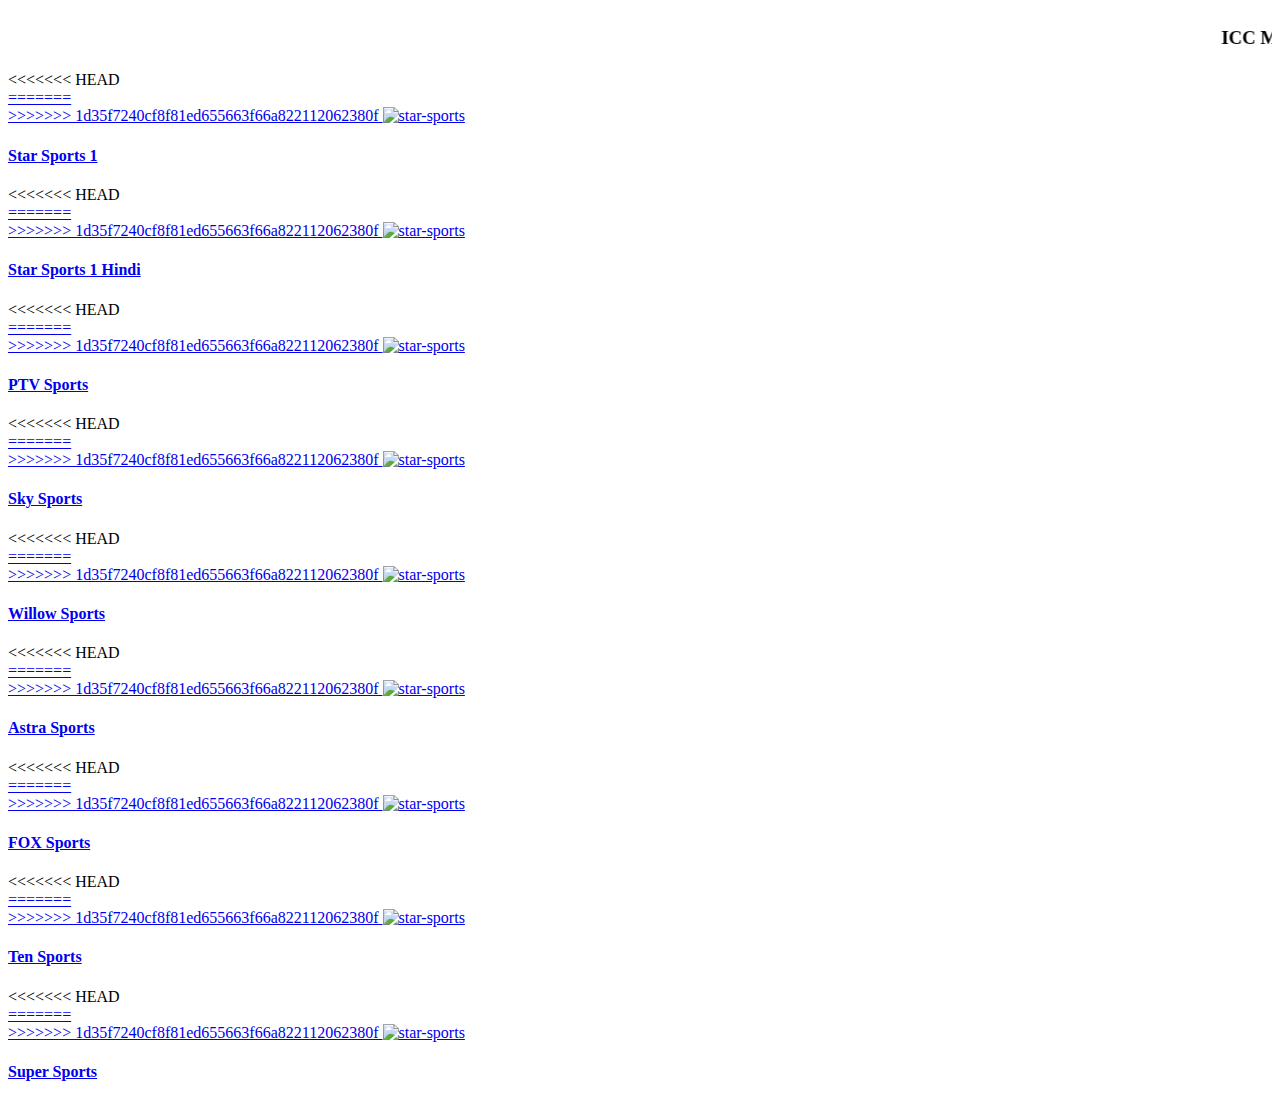
==== index.html @ 453f6029 "issu fixed" ====
<!DOCTYPE html>
<html lang="en">
	<head>
		<meta charset="UTF-8" />
		<meta name="viewport" content="width=device-width, initial-scale=1.0" />
  <link rel="shortcut icon" href="../icons/cricket.png" type="image/x-icon">
		
		<link rel="stylesheet" href="./css/style.css">
		<link rel="stylesheet" href="./css//res-style.css">
		<title>Cricket world cup hd</title>
	</head>
	<body>
		<div class="container">
		<div class="title">
			<marquee behavior="" direction="">	
			<h3>ICC Mens World Cup 2023 All TV Broadcasting</h3>
		</marquee>
		</div>

			<div class="channel-ground">
				<div class="channel-list">
				<div class="channel">
<<<<<<< HEAD
					<a href="/channel/star-sports-1.html">
						<div class="channel-logo">
=======
					<a href="./channel/star-sports-1.html">
						<div class="channel-log">
>>>>>>> 1d35f7240cf8f81ed655663f66a822112062380f
							<img class="icon"  src="./icons/STAR Sports 1.png" alt="star-sports">
							<h4 class="ch-name">Star Sports 1</h4>
						</div>
					</a>
				</div>
			</div>
			<div class="channel-list">
				<div class="channel">
<<<<<<< HEAD
					<a href="/channel/star-sports-1-hindi.html">
						<div class="channel-logo">
=======
					<a href="./channel/star-sports-1-hindi.html">
						<div class="channel-log">
>>>>>>> 1d35f7240cf8f81ed655663f66a822112062380f
							<img class="icon"  src="./icons/STAR Sports 1 hindi.png" alt="star-sports">
							<h4 class="ch-name">Star Sports 1 Hindi</h4>
						</div>
					</a>
				</div>
			</div>
			<div class="channel-list">
				<div class="channel">
<<<<<<< HEAD
					<a href="/channel/ptv.html">
						<div class="channel-logo">
=======
					<a href="./channel/ptv.html">
						<div class="channel-log">
>>>>>>> 1d35f7240cf8f81ed655663f66a822112062380f
							<img class="icon"  src="./icons/ptv-sports.jpg" alt="star-sports">
							<h4 class="ch-name">PTV Sports</h4>
						</div>
					</a>
				</div>
			</div>
			<div class="channel-list">
				<div class="channel">
<<<<<<< HEAD
					<a href="/channel/sky-sports.html">
						<div class="channel-logo">
=======
					<a href="./channel/sky-sports.html">
						<div class="channel-log">
>>>>>>> 1d35f7240cf8f81ed655663f66a822112062380f
							<img class="icon"  src="./icons/sky-sports.png" alt="star-sports">
							<h4 class="ch-name">Sky Sports</h4>
						</div>
					</a>
				</div>
			</div>
			<div class="channel-list">
				<div class="channel">
<<<<<<< HEAD
					<a href="/channel/willow-sports.html">
						<div class="channel-logo">
=======
					<a href="./channel/willow-sports.html">
						<div class="channel-log">
>>>>>>> 1d35f7240cf8f81ed655663f66a822112062380f
							<img class="icon"  src="./icons/willow-sports.png" alt="star-sports">
							<h4 class="ch-name">Willow Sports </h4>
						</div>
					</a>
				</div>
			</div>
			<div class="channel-list">
				<div class="channel">
<<<<<<< HEAD
					<a href="/channel/a-sports.html">
						<div class="channel-logo">
=======
					<a href="./channel/a-sports.html">
						<div class="channel-log">
>>>>>>> 1d35f7240cf8f81ed655663f66a822112062380f
							<img class="icon"  src="./icons/A-sports.png" alt="star-sports">
							<h4 class="ch-name">Astra Sports </h4>
						</div>
					</a>
				</div>
			</div>
			<div class="channel-list">
				<div class="channel">
<<<<<<< HEAD
					<a href="/channel/fox-sports.html">
						<div class="channel-logo">
=======
					<a href="./channel/fox-sports.html">
						<div class="channel-log">
>>>>>>> 1d35f7240cf8f81ed655663f66a822112062380f
							<img class="icon"  src="./icons/fox-sports.jfif" alt="star-sports">
							<h4 class="ch-name">FOX Sports </h4>
						</div>
					</a>
				</div>
			</div>
			<div class="channel-list">
				<div class="channel">
<<<<<<< HEAD
					<a href="/channel/ten-sports.html">
						<div class="channel-logo">
=======
					<a href="./channel/ten-sports.html">
						<div class="channel-log">
>>>>>>> 1d35f7240cf8f81ed655663f66a822112062380f
							<img class="icon"  src="./icons/ten-sports.png" alt="star-sports">
							<h4 class="ch-name">Ten Sports</h4>
						</div>
					</a>
				</div>
			</div>
			<div class="channel-list">
				<div class="channel">
<<<<<<< HEAD
					<a href="/channel/super-sports.html">
						<div class="channel-logo">
=======
					<a href="./channel/super-sports.html">
						<div class="channel-log">
>>>>>>> 1d35f7240cf8f81ed655663f66a822112062380f
							<img class="icon"  src="./icons/super-sports.png" alt="star-sports">
							<h4 class="ch-name">Super Sports</h4>
						</div>
					</a>
				</div>
			</div>
			</div>
		</div>
	</body>
</html>
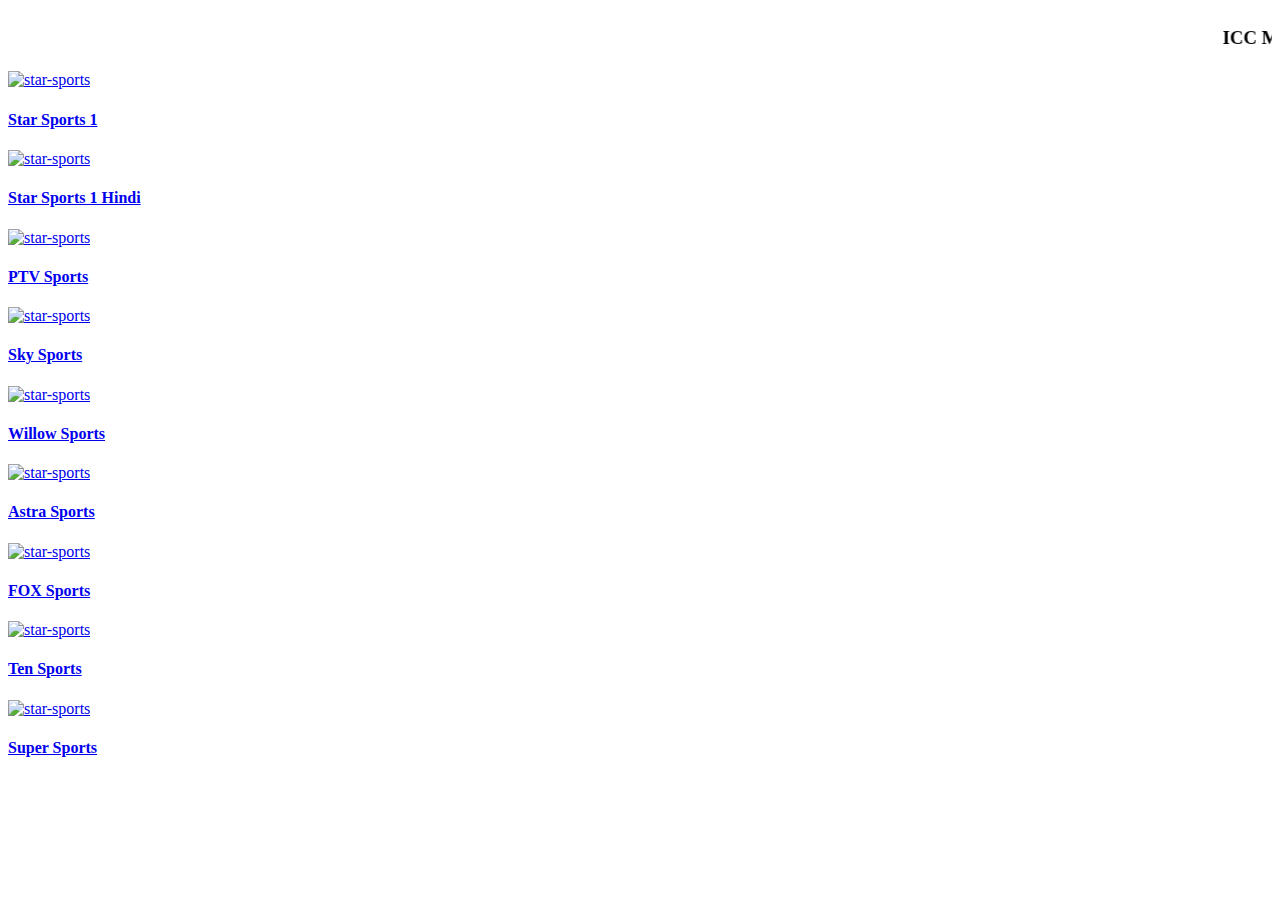
==== commit f9bcc52b: "add transparend background" ====
--- a/index.html
+++ b/index.html
@@ -20,13 +20,8 @@
 			<div class="channel-ground">
 				<div class="channel-list">
 				<div class="channel">
-<<<<<<< HEAD
-					<a href="/channel/star-sports-1.html">
+					<a href="./channel/star-sports-1.html">
 						<div class="channel-logo">
-=======
-					<a href="./channel/star-sports-1.html">
-						<div class="channel-log">
->>>>>>> 1d35f7240cf8f81ed655663f66a822112062380f
 							<img class="icon"  src="./icons/STAR Sports 1.png" alt="star-sports">
 							<h4 class="ch-name">Star Sports 1</h4>
 						</div>
@@ -35,14 +30,9 @@
 			</div>
 			<div class="channel-list">
 				<div class="channel">
-<<<<<<< HEAD
-					<a href="/channel/star-sports-1-hindi.html">
+					<a href="./channel/star-sports-1-hindi.html">
 						<div class="channel-logo">
-=======
-					<a href="./channel/star-sports-1-hindi.html">
-						<div class="channel-log">
->>>>>>> 1d35f7240cf8f81ed655663f66a822112062380f
-							<img class="icon"  src="./icons/STAR Sports 1 hindi.png" alt="star-sports">
+							<img class="icon"  src="./icons/STAR Sports 1.png" alt="star-sports">
 							<h4 class="ch-name">Star Sports 1 Hindi</h4>
 						</div>
 					</a>
@@ -50,14 +40,9 @@
 			</div>
 			<div class="channel-list">
 				<div class="channel">
-<<<<<<< HEAD
-					<a href="/channel/ptv.html">
+					<a href="./channel/ptv.html">
 						<div class="channel-logo">
-=======
-					<a href="./channel/ptv.html">
-						<div class="channel-log">
->>>>>>> 1d35f7240cf8f81ed655663f66a822112062380f
-							<img class="icon"  src="./icons/ptv-sports.jpg" alt="star-sports">
+							<img class="icon"  src="./icons/pvt-sports.png" alt="star-sports">
 							<h4 class="ch-name">PTV Sports</h4>
 						</div>
 					</a>
@@ -65,13 +50,8 @@
 			</div>
 			<div class="channel-list">
 				<div class="channel">
-<<<<<<< HEAD
-					<a href="/channel/sky-sports.html">
+					<a href="./channel/sky-sports.html">
 						<div class="channel-logo">
-=======
-					<a href="./channel/sky-sports.html">
-						<div class="channel-log">
->>>>>>> 1d35f7240cf8f81ed655663f66a822112062380f
 							<img class="icon"  src="./icons/sky-sports.png" alt="star-sports">
 							<h4 class="ch-name">Sky Sports</h4>
 						</div>
@@ -80,13 +60,8 @@
 			</div>
 			<div class="channel-list">
 				<div class="channel">
-<<<<<<< HEAD
-					<a href="/channel/willow-sports.html">
+					<a href="./channel/willow-sports.html">
 						<div class="channel-logo">
-=======
-					<a href="./channel/willow-sports.html">
-						<div class="channel-log">
->>>>>>> 1d35f7240cf8f81ed655663f66a822112062380f
 							<img class="icon"  src="./icons/willow-sports.png" alt="star-sports">
 							<h4 class="ch-name">Willow Sports </h4>
 						</div>
@@ -95,13 +70,8 @@
 			</div>
 			<div class="channel-list">
 				<div class="channel">
-<<<<<<< HEAD
-					<a href="/channel/a-sports.html">
+					<a href="./channel/a-sports.html">
 						<div class="channel-logo">
-=======
-					<a href="./channel/a-sports.html">
-						<div class="channel-log">
->>>>>>> 1d35f7240cf8f81ed655663f66a822112062380f
 							<img class="icon"  src="./icons/A-sports.png" alt="star-sports">
 							<h4 class="ch-name">Astra Sports </h4>
 						</div>
@@ -110,13 +80,8 @@
 			</div>
 			<div class="channel-list">
 				<div class="channel">
-<<<<<<< HEAD
-					<a href="/channel/fox-sports.html">
+					<a href="./channel/fox-sports.html">
 						<div class="channel-logo">
-=======
-					<a href="./channel/fox-sports.html">
-						<div class="channel-log">
->>>>>>> 1d35f7240cf8f81ed655663f66a822112062380f
 							<img class="icon"  src="./icons/fox-sports.jfif" alt="star-sports">
 							<h4 class="ch-name">FOX Sports </h4>
 						</div>
@@ -125,13 +90,8 @@
 			</div>
 			<div class="channel-list">
 				<div class="channel">
-<<<<<<< HEAD
-					<a href="/channel/ten-sports.html">
+					<a href="./channel/ten-sports.html">
 						<div class="channel-logo">
-=======
-					<a href="./channel/ten-sports.html">
-						<div class="channel-log">
->>>>>>> 1d35f7240cf8f81ed655663f66a822112062380f
 							<img class="icon"  src="./icons/ten-sports.png" alt="star-sports">
 							<h4 class="ch-name">Ten Sports</h4>
 						</div>
@@ -140,13 +100,8 @@
 			</div>
 			<div class="channel-list">
 				<div class="channel">
-<<<<<<< HEAD
-					<a href="/channel/super-sports.html">
+					<a href="./channel/super-sports.html">
 						<div class="channel-logo">
-=======
-					<a href="./channel/super-sports.html">
-						<div class="channel-log">
->>>>>>> 1d35f7240cf8f81ed655663f66a822112062380f
 							<img class="icon"  src="./icons/super-sports.png" alt="star-sports">
 							<h4 class="ch-name">Super Sports</h4>
 						</div>
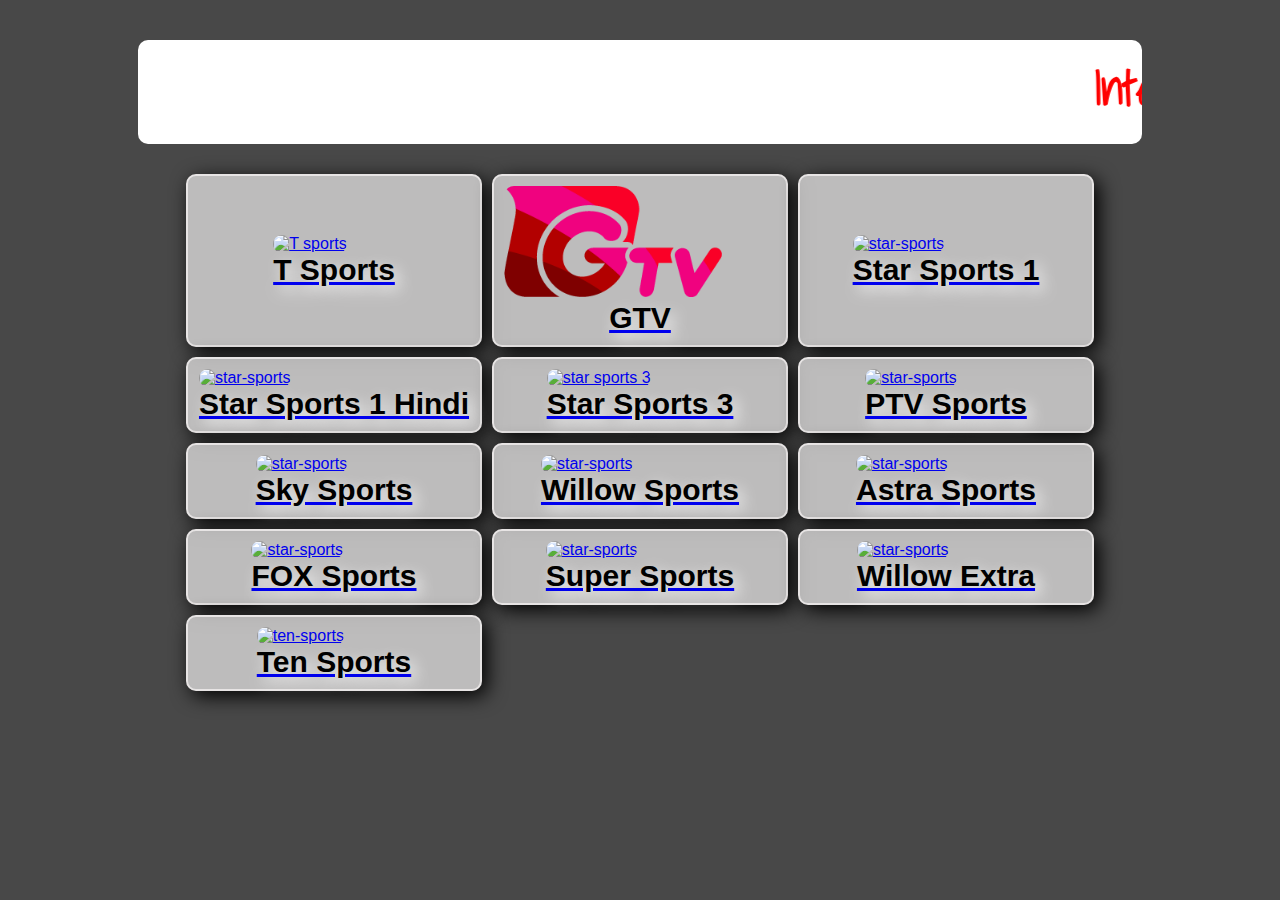
==== commit cc8fff9d: "add new channel and update in marquiee" ====
--- a/index.html
+++ b/index.html
@@ -3,112 +3,240 @@
 	<head>
 		<meta charset="UTF-8" />
 		<meta name="viewport" content="width=device-width, initial-scale=1.0" />
-  <link rel="shortcut icon" href="../icons/cricket.png" type="image/x-icon">
-		
-		<link rel="stylesheet" href="./css/style.css">
-		<link rel="stylesheet" href="./css//res-style.css">
-		<title>Cricket world cup hd</title>
+		<!-- Google tag (gtag.js) -->
+<script async src="https://www.googletagmanager.com/gtag/js?id=G-R397C49291"></script>
+<script>
+  window.dataLayer = window.dataLayer || [];
+  function gtag(){dataLayer.push(arguments);}
+  gtag('js', new Date());
+
+  gtag('config', 'G-R397C49291');
+
+</script>
+		<link
+			rel="shortcut icon"
+			href="./icons/cricket.png"
+			type="image/x-icon"
+		/>
+
+		<link rel="stylesheet" href="./css/style.css" />
+		<link rel="stylesheet" href="./css//res-style.css" />
+		<title>Hasib IP TV</title>
 	</head>
+
 	<body>
 		<div class="container">
-		<div class="title">
-			<marquee behavior="" direction="">	
-			<h3>ICC Mens World Cup 2023 All TV Broadcasting</h3>
-		</marquee>
-		</div>
-
+			<div class="title">
+				<marquee behavior="" direction="">
+					<h3>International Sports TV channels</h3>
+				</marquee>
+			</div>
+<div class="clearFix"></div>
 			<div class="channel-ground">
 				<div class="channel-list">
-				<div class="channel">
-					<a href="./channel/star-sports-1.html">
-						<div class="channel-logo">
-							<img class="icon"  src="./icons/STAR Sports 1.png" alt="star-sports">
+					<div class="channel">
+						<a href="./channel/t-sports.html">
+							<img
+								class="icon"
+								src="./icons/tsports.png"
+								alt="T sports"
+							/>
+							<h4 class="ch-name">T Sports</h4>
+						</a>
+					</div>
+				</div>
+				<div class="channel-list">
+					<div class="channel">
+						<a href="./channel/gtv.html">
+							<img
+								class="icon"
+								src="./icons/gtv.png"
+								alt="g-tv"
+							/>
+							<h4 class="ch-name">GTV</h4>
+						</a>
+					</div>
+				</div>
+				<div class="channel-list">
+					<div class="channel">
+						<a href="./channel/star-sports-1.html">
+							<img
+								class="icon"
+								src="./icons/STAR Sports 1.png"
+								alt="star-sports"
+							/>
 							<h4 class="ch-name">Star Sports 1</h4>
-						</div>
-					</a>
-				</div>
-			</div>
-			<div class="channel-list">
-				<div class="channel">
-					<a href="./channel/star-sports-1-hindi.html">
-						<div class="channel-logo">
-							<img class="icon"  src="./icons/STAR Sports 1.png" alt="star-sports">
+						</a>
+					</div>
+				</div>
+				<div class="channel-list">
+					<div class="channel">
+						<a href="./channel/star-sports-1-hindi.html">
+							<img
+								class="icon"
+								src="./icons/STAR Sports 1.png"
+								alt="star-sports"
+							/>
 							<h4 class="ch-name">Star Sports 1 Hindi</h4>
-						</div>
-					</a>
-				</div>
-			</div>
-			<div class="channel-list">
-				<div class="channel">
-					<a href="./channel/ptv.html">
-						<div class="channel-logo">
-							<img class="icon"  src="./icons/pvt-sports.png" alt="star-sports">
+						</a>
+					</div>
+				</div>
+					<div class="channel-list">
+					<div class="channel">
+						<a href="./channel/star-sports-3.html">
+							<img
+								class="icon"
+								src="./icons/star-sports-3.png"
+								alt="star sports 3"
+							/>
+							<h4 class="ch-name">Star Sports 3</h4>
+						</a>
+					</div>
+					</div>
+				<div class="channel-list">
+					<div class="channel">
+						<a href="./channel/ptv.html">
+							<img
+								class="icon"
+								src="./icons/pvt-sports.png"
+								alt="star-sports"
+							/>
 							<h4 class="ch-name">PTV Sports</h4>
-						</div>
-					</a>
-				</div>
-			</div>
-			<div class="channel-list">
-				<div class="channel">
-					<a href="./channel/sky-sports.html">
-						<div class="channel-logo">
-							<img class="icon"  src="./icons/sky-sports.png" alt="star-sports">
+						</a>
+					</div>
+				</div>
+				<div class="channel-list">
+					<div class="channel">
+						<a href="./channel/sky-sports.html">
+							<img
+								class="icon"
+								src="./icons/sky-sports.png"
+								alt="star-sports"
+							/>
 							<h4 class="ch-name">Sky Sports</h4>
-						</div>
-					</a>
-				</div>
-			</div>
-			<div class="channel-list">
-				<div class="channel">
-					<a href="./channel/willow-sports.html">
-						<div class="channel-logo">
-							<img class="icon"  src="./icons/willow-sports.png" alt="star-sports">
-							<h4 class="ch-name">Willow Sports </h4>
-						</div>
-					</a>
-				</div>
-			</div>
-			<div class="channel-list">
-				<div class="channel">
-					<a href="./channel/a-sports.html">
-						<div class="channel-logo">
-							<img class="icon"  src="./icons/A-sports.png" alt="star-sports">
-							<h4 class="ch-name">Astra Sports </h4>
-						</div>
-					</a>
-				</div>
-			</div>
-			<div class="channel-list">
-				<div class="channel">
-					<a href="./channel/fox-sports.html">
-						<div class="channel-logo">
-							<img class="icon"  src="./icons/fox-sports.jfif" alt="star-sports">
-							<h4 class="ch-name">FOX Sports </h4>
-						</div>
-					</a>
-				</div>
-			</div>
-			<div class="channel-list">
-				<div class="channel">
-					<a href="./channel/ten-sports.html">
-						<div class="channel-logo">
-							<img class="icon"  src="./icons/ten-sports.png" alt="star-sports">
+						</a>
+					</div>
+				</div>
+				<div class="channel-list">
+					<div class="channel">
+						<a href="./channel/willow-sports.html">
+							<img
+								class="icon"
+								src="./icons/willow-sports.png"
+								alt="star-sports"
+							/>
+							<h4 class="ch-name">Willow Sports</h4>
+						</a>
+					</div>
+				</div>
+				<div class="channel-list">
+					<div class="channel">
+						<a href="./channel/a-sports.html">
+							<img
+								class="icon"
+								src="./icons/A-sports.png"
+								alt="star-sports"
+							/>
+							<h4 class="ch-name">Astra Sports</h4>
+						</a>
+					</div>
+				</div>
+				<div class="channel-list">
+					<div class="channel">
+						<a href="./channel/fox-sports.html">
+							<img
+								class="icon"
+								src="./icons/fox-cricket.png"
+								alt="star-sports"
+							/>
+							<h4 class="ch-name">FOX Sports</h4>
+						</a>
+					</div>
+				</div>
+				<div class="channel-list">
+					<div class="channel">
+						<a href="./channel/super-sports.html">
+							<img
+								class="icon"
+								src="./icons/super-sports.png"
+								alt="star-sports"
+							/>
+							<h4 class="ch-name">Super Sports</h4>
+						</a>
+					</div>
+				</div>
+				<div class="channel-list">
+					<div class="channel">
+						<a href="./channel/willow-extra.html">
+							<img
+								class="icon"
+								src="./icons/willow-extra-sports.png"
+								alt="star-sports"
+							/>
+							<h4 class="ch-name">Willow Extra</h4>
+						</a>
+					</div>
+				</div>
+
+					<div class="channel-list">
+					<div class="channel">
+						<a href="./channel/ten-sports.html">
+							<img
+								class="icon"
+								src="./icons/ten-sports.png"
+								alt="ten-sports"
+							/>
 							<h4 class="ch-name">Ten Sports</h4>
-						</div>
-					</a>
-				</div>
-			</div>
-			<div class="channel-list">
-				<div class="channel">
-					<a href="./channel/super-sports.html">
-						<div class="channel-logo">
-							<img class="icon"  src="./icons/super-sports.png" alt="star-sports">
-							<h4 class="ch-name">Super Sports</h4>
-						</div>
-					</a>
-				</div>
-			</div>
+						</a>
+					</div>
+				</div>
 			</div>
 		</div>
+		<!-- Messenger Chat Plugin Code -->
+    <div id="fb-root"></div>
+
+<!-- Messenger Chat Plugin Code -->
+    <div id="fb-root"></div>
+
+    <!-- Your Chat Plugin code -->
+    <div id="fb-customer-chat" class="fb-customerchat">
+    </div>
+
+    <script>
+      var chatbox = document.getElementById('fb-customer-chat');
+      chatbox.setAttribute("page_id", "102548452612588");
+      chatbox.setAttribute("attribution", "biz_inbox");
+    </script>
+
+    <!-- Your SDK code -->
+    <script>
+      window.fbAsyncInit = function() {
+        FB.init({
+          xfbml            : true,
+          version          : 'v18.0'
+        });
+      };
+
+      (function(d, s, id) {
+        var js, fjs = d.getElementsByTagName(s)[0];
+        if (d.getElementById(id)) return;
+        js = d.createElement(s); js.id = id;
+        js.src = 'https://connect.facebook.net/en_US/sdk/xfbml.customerchat.js';
+        fjs.parentNode.insertBefore(js, fjs);
+      }(document, 'script', 'facebook-jssdk'));
+    </script>
+		
+		<script async src="https://pagead2.googlesyndication.com/pagead/js/adsbygoogle.js?client=ca-pub-2306667933122001"
+     crossorigin="anonymous"></script>
+<!-- ads -->
+<ins class="adsbygoogle"
+     style="display:block"
+     data-ad-client="ca-pub-2306667933122001"
+     data-ad-slot="1837894845"
+     data-ad-format="auto"
+     data-full-width-responsive="true"></ins>
+<script>
+     (adsbygoogle = window.adsbygoogle || []).push({});
+</script>
 	</body>
 </html>
--- a/css/style.css
+++ b/css/style.css
@@ -0,0 +1,94 @@
+@import url('https://fonts.googleapis.com/css2?family=Faster+One&family=Quicksand:wght@400;600&family=Roboto&family=Shadows+Into+Light&display=swap');
+* {
+	margin: 0;
+	padding: 0;
+	box-sizing: border-box;
+	font-family: Arial, Helvetica, sans-serif;
+}
+body {
+	background: url('../icons/cricket-stadium-vector.jpg');
+	background-color: #000000b7;
+	background-position: center;
+	background-repeat: no-repeat;
+	background-attachment: fixed;
+	background-size: cover;
+}
+.container {
+	width: 80%;
+	height: auto;
+	margin: 10px auto;
+	display: flex;
+	align-items: center;
+	justify-content: center;
+	flex-direction: column;
+	position: relative;
+	padding: 10px;
+}
+.title {
+	font-size: 40px;
+	margin: 20px 0px;
+	padding: 10px 0px;
+	background-color: white;
+	width: 100%;
+	border-radius: 10px;
+	top: 20px;
+}
+.clearFix::after{
+	content: "";
+	clear: both;
+}
+.title marquee h3 {
+	color: red;
+	font-family: 'Faster One', cursive;
+	font-family: 'Quicksand', sans-serif;
+	font-family: 'Roboto', sans-serif;
+	font-family: 'Shadows Into Light', cursive;
+}
+.channel-ground {
+	display: grid;
+	grid-template-columns: 1fr 1fr 1fr;
+	grid-template-rows: auto;
+	gap: 10px;
+	padding: 10px;
+	border-radius: 10px;
+}
+.channel-list {
+	display: flex;
+	gap: 5px;
+	flex-direction: column;
+	justify-content: center;
+	align-items: center;
+	background-color: #fcfbfba6;
+	border-radius: 10px;
+	border: 2px solid #e7e4e4;
+	box-shadow: 5px 5px 20px #000;
+}
+.channel {
+	display: flex;
+	align-items: center;
+	justify-content: center;
+	height: 100%;
+	width: 100%;
+	flex-direction: column;
+	padding: 10px;
+}
+.channel-list:hover .channel {
+	background-color: #88888883;
+	border-radius: 10px;
+	color: white;
+	width: 100%;
+	cursor: pointer;
+}
+.icon {
+	width: 80%;
+	border-radius: 10px;
+	margin: 0 auto;
+}
+
+.ch-name {
+	text-align: center;
+	text-decoration: none;
+	font-size: 30px;
+	color: #000000;
+	text-shadow: 5px 5px 15px #fff;
+}
--- a/css/res-style.css
+++ b/css/res-style.css
@@ -0,0 +1,51 @@
+/* Extra small devices (phones, 600px and down) */
+@media only screen and (max-width: 600px) and (orientation:portrait) {
+  body{
+    width: 100%;
+    display: flex;
+    align-items: center;
+  }
+  .container{
+  width: 80%;
+  height: auto;
+  margin: auto;
+  display: flex;
+  align-items: center;
+  justify-content: center;
+  flex-direction: column;
+  padding: 10px;
+}
+  .channel-ground{
+  display: grid;
+  grid-template-columns:1fr;
+  gap: 20px;
+  padding: 10px;
+}
+}
+
+/* Small devices (portrait tablets and large phones, 600px and up) */
+@media only screen and (min-width: 600px) {
+  .channel-ground{
+  display: grid;
+  grid-template-columns:1fr 1fr;
+  gap: 10px;
+  padding: 10px;
+}
+}
+
+/* Medium devices (landscape tablets, 768px and up) */
+@media only screen and (min-width: 768px) {
+  .channel-ground{
+  display: grid;
+  grid-template-columns:1fr 1fr 1fr;
+  gap: 10px;
+  padding: 10px;
+
+}
+}
+
+/* Large devices (laptops/desktops, 992px and up) */
+@media only screen and (min-width: 992px) {}
+
+/* Extra large devices (large laptops and desktops, 1200px and up) */
+@media only screen and (min-width: 1200px) {}